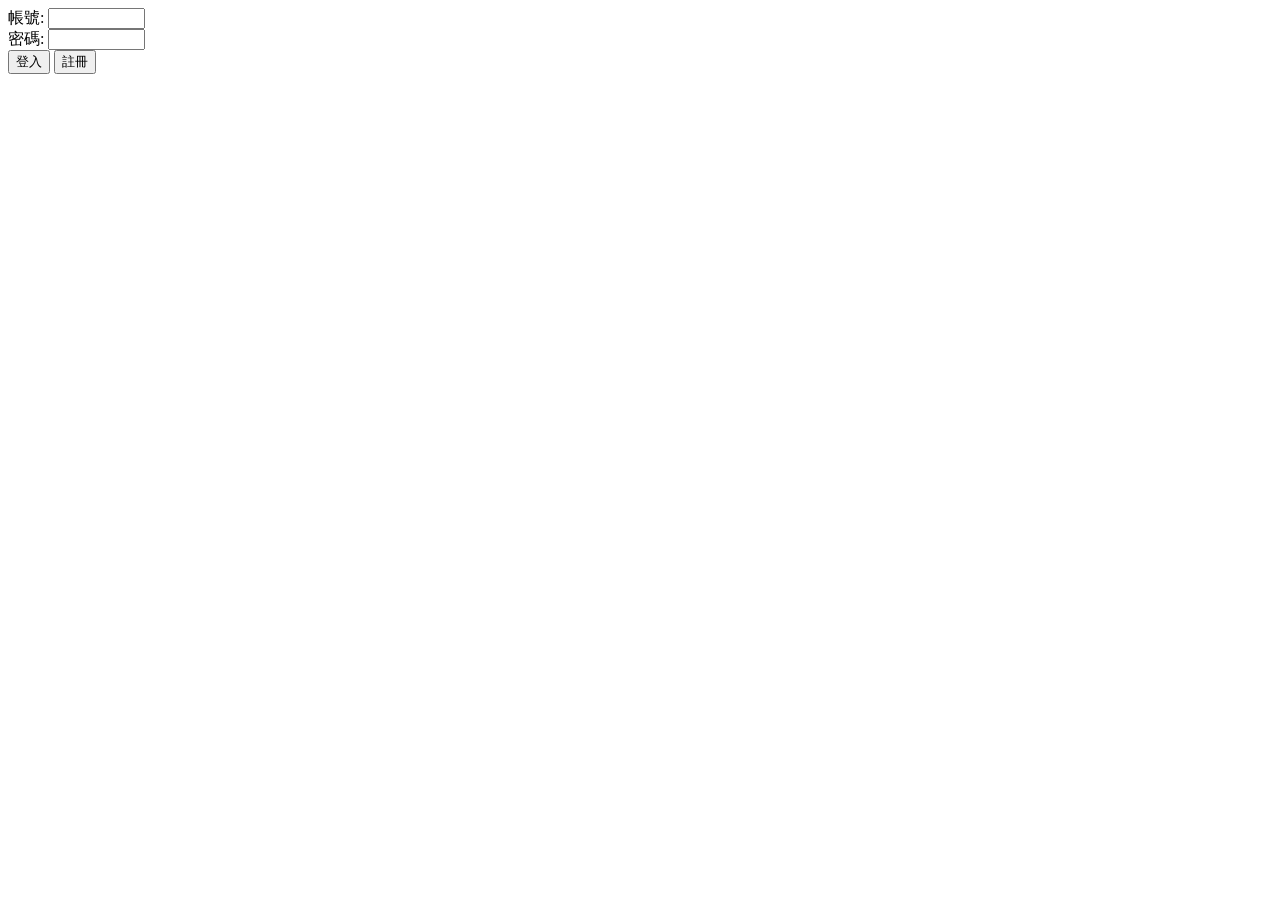
==== public/index.html @ 8639ffa3 "Add files via upload" ====
<!DOCTYPE html>
<html >
<head>
    <meta charset="UTF-8">
    <meta name="viewport" content="width=device-width, initial-scale=1.0">
    <title>搶救學分大作戰</title>
    <link rel="icon" href="images/favicon.ico" type="image/x-icon" />
    <script src="https://ajax.googleapis.com/ajax/libs/jquery/3.6.1/jquery.min.js"></script>
    <script>
        $(document).ready(function(){
            $("#signin").click(function () {
                if ($("#username").val() == "" || $("#password").val() == "") alert("Please check your input");
                else {
                    $.post("/signIn",{username: $("#username").val(),password: $("#password").val(),},function (res) {
                            if (res != "fail") {
                                alert("登入成功 請按下確認進入網頁");
                                location.href=("main.html?"+res);
                            }
                            else alert("登入失敗");

                    });
                }
            });
            $("#signup").click(function () {
                if ($("#username").val() == "" || $("#password").val() == "") alert("Please check your input");
                else {
                    $.post("/signUp",{username: $("#username").val(),password: $("#password").val(),},function (res) {
                            if (res == "ok") {
                                alert("註冊成功，請再次登入");
                            }
                            else alert("註冊失敗，帳號名稱被使用");
                    });
                }
            });
        });
        
    </script>
</head>
<body>
    <label>帳號: <input type=" text" id="username" size="10"></input></label>
    <br>
    <label>密碼: <input type="text" id="password" size="10"></label>
    <br>
    </input><input type="button" id="signin" value="登入">
    <input type="button" id="signup" value="註冊">
</body>
</html>
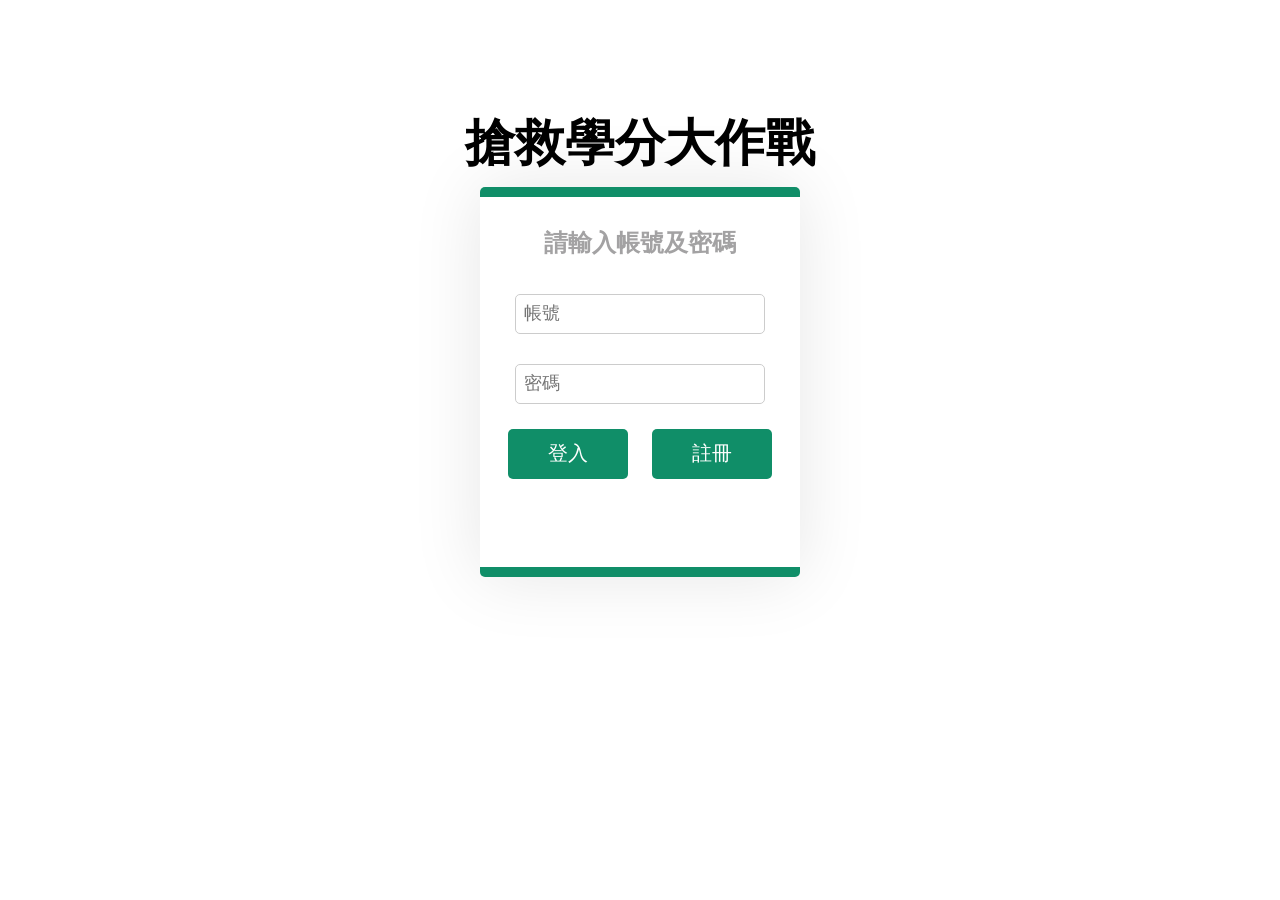
==== commit fbc73137: "Add files via upload" ====
--- a/public/index.html
+++ b/public/index.html
@@ -1,47 +1,123 @@
-<!DOCTYPE html>
-<html >
-<head>
-    <meta charset="UTF-8">
-    <meta name="viewport" content="width=device-width, initial-scale=1.0">
-    <title>搶救學分大作戰</title>
-    <link rel="icon" href="images/favicon.ico" type="image/x-icon" />
-    <script src="https://ajax.googleapis.com/ajax/libs/jquery/3.6.1/jquery.min.js"></script>
-    <script>
-        $(document).ready(function(){
-            $("#signin").click(function () {
-                if ($("#username").val() == "" || $("#password").val() == "") alert("Please check your input");
-                else {
-                    $.post("/signIn",{username: $("#username").val(),password: $("#password").val(),},function (res) {
-                            if (res != "fail") {
-                                alert("登入成功 請按下確認進入網頁");
-                                location.href=("main.html?"+res);
-                            }
-                            else alert("登入失敗");
-
-                    });
-                }
+<html>
+    <head>
+        <meta charset="UTF-8">
+        <title>搶救學分大作戰</title>
+        <style type="text/css">
+            *{
+                font-family:微軟正黑體;  
+            }
+            body{
+                background-color: white;
+            }
+            #username, #password{
+                font-size: 18px;
+                width: 250px;
+                height: 40px;
+                margin: 15px;
+                color: #108e68;
+            }
+            h2{
+                text-align: center;
+                color: #a3a2a3;
+            }
+            h2:hover{
+                color: black;
+            }
+            h2:hover::before {
+                position: absolute;
+                top: 310px;
+                left: 40;
+                content: '初次使用請先註冊喔:D';
+            }
+            #container1{
+                margin: 50px;
+                padding: 10px;
+                width: 300px;
+                height: 350px;
+                background-color: white;
+                border-radius: 5px;
+                border-top: 10px solid #108e68;
+                border-bottom:10px solid #108e68;
+                box-shadow: 0 0px 70px rgba(0, 0, 0, 0.1);
+                position:relative;   
+                margin: auto;
+                top: 100px;
+                text-align:center;  
+            }
+            .big{
+                position:relative;   
+                margin: 10px;
+                font-weight:bold;
+                top: 100px;
+                font-size: 50px;
+                text-align:center; 
+            }
+            .a{
+                color: white;  
+                background: #108e68;
+                width: 120px;
+                height: 50px;
+                margin: 10px;
+                padding: 5px;
+                border-radius: 5px;
+                border: 0px;
+                font-size: 20px;
+                flex: auto;
+            }
+            .a:hover{
+                background-color: rgb(11, 107, 85);
+            }
+            input{
+                padding: 8px;
+                border: none; 
+                border:solid 1px #ccc;
+                border-radius: 5px;
+            }
+        </style>
+        <script src="https://ajax.googleapis.com/ajax/libs/jquery/3.6.1/jquery.min.js"></script> 
+        <script>
+            $(document).ready(function(){
+                $("#signin").click(function () {
+                    if ($("#username").val() == "" || $("#password").val() == "") alert("請確認輸入");
+                    else {
+                        $.post("/signIn",{username: $("#username").val(),password: $("#password").val(),},function (res) {
+                                if (res != "fail") {
+                                    alert("登入成功 請按下確認進入網頁");
+                                    location.href=("main.html?"+res);
+                                }
+                                else alert("登入失敗");
+    
+                        });
+                    }
+                });
+                $("#signup").click(function () {
+                    if ($("#username").val() == "" || $("#password").val() == "") alert("請確認輸入");
+                    else {
+                        $.post("/signUp",{username: $("#username").val(),password: $("#password").val(),},function (res) {
+                                if (res == "ok") {
+                                    alert("註冊成功，請再次登入");
+                                }
+                                else alert("註冊失敗，帳號名稱被使用");
+                        });
+                    }
+                });
             });
-            $("#signup").click(function () {
-                if ($("#username").val() == "" || $("#password").val() == "") alert("Please check your input");
-                else {
-                    $.post("/signUp",{username: $("#username").val(),password: $("#password").val(),},function (res) {
-                            if (res == "ok") {
-                                alert("註冊成功，請再次登入");
-                            }
-                            else alert("註冊失敗，帳號名稱被使用");
-                    });
-                }
-            });
-        });
-        
-    </script>
-</head>
-<body>
-    <label>帳號: <input type=" text" id="username" size="10"></input></label>
-    <br>
-    <label>密碼: <input type="text" id="password" size="10"></label>
-    <br>
-    </input><input type="button" id="signin" value="登入">
-    <input type="button" id="signup" value="註冊">
-</body>
+        </script>
+    </head>
+  <body>
+    <div class="big">
+        搶救學分大作戰
+    </div>
+    <div class="login_page">
+      <div id="container1">
+        <div class="login">  
+          <h2>請輸入帳號及密碼</h2>
+            <input type="text" id="username" name="username" placeholder="帳號" >
+            <input type="text" id="password" name="password" placeholder="密碼"  >
+            <input class="a" type="button" value="登入" id="signin">
+            <input class="a" type="button" value="註冊" id="signup">
+        </div>
+      </div>
+    </div>
+  </body>
 </html>
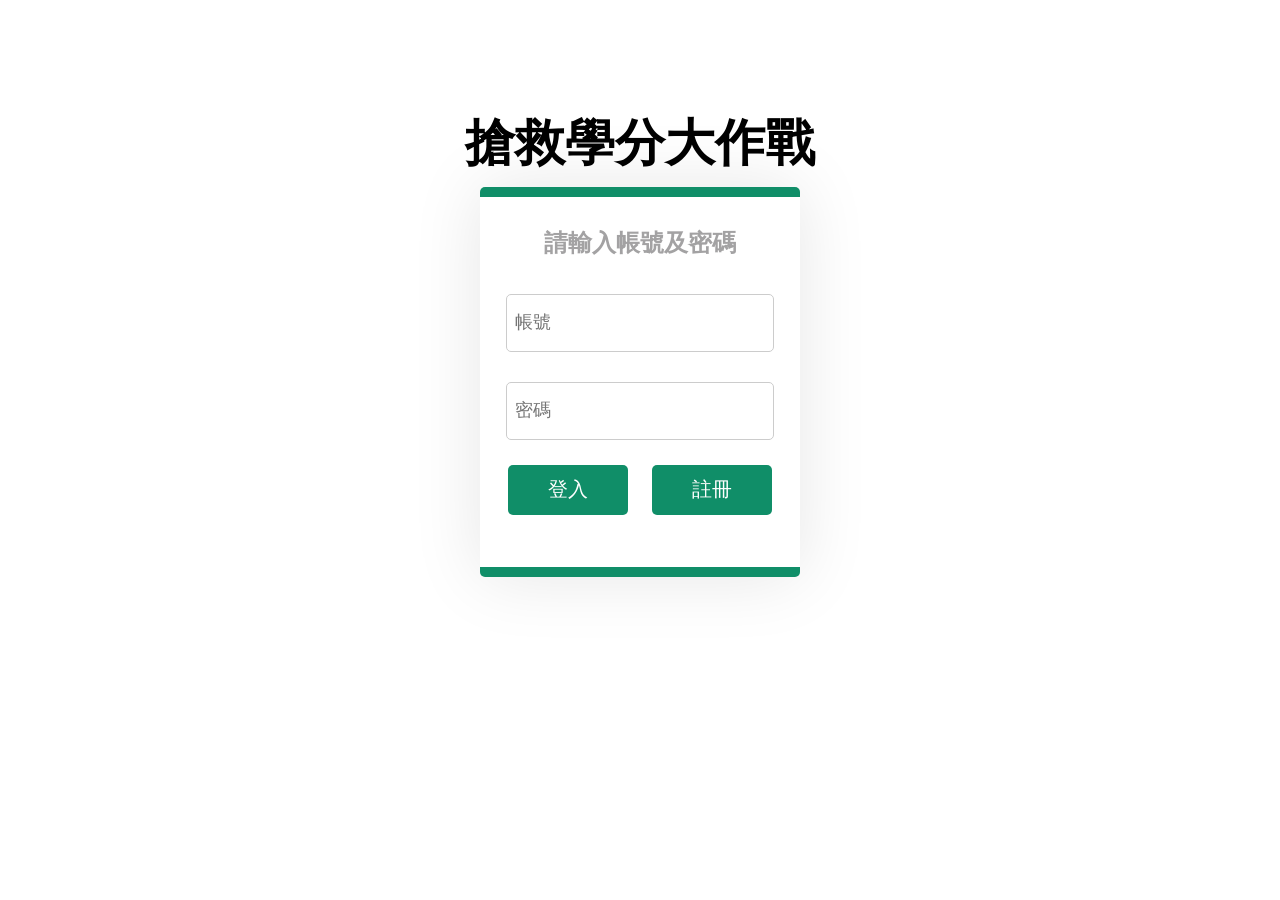
==== commit 24124307: "Update index.html" ====
--- a/public/index.html
+++ b/public/index.html
@@ -1,7 +1,11 @@
+<!DOCTYPE html>
 <html>
     <head>
         <meta charset="UTF-8">
+        <meta name="viewport" content="width=device-width, initial-scale=1.0">
+        <link rel="icon" href="images/favicon.ico" type="image/x-icon" />
         <title>搶救學分大作戰</title>
+        <script src="https://ajax.googleapis.com/ajax/libs/jquery/3.6.1/jquery.min.js"></script> 
         <style type="text/css">
             *{
                 font-family:微軟正黑體;  
@@ -74,7 +78,7 @@
                 border-radius: 5px;
             }
         </style>
-        <script src="https://ajax.googleapis.com/ajax/libs/jquery/3.6.1/jquery.min.js"></script> 
+        
         <script>
             $(document).ready(function(){
                 $("#signin").click(function () {
@@ -120,4 +124,4 @@
       </div>
     </div>
   </body>
-</html>+</html>
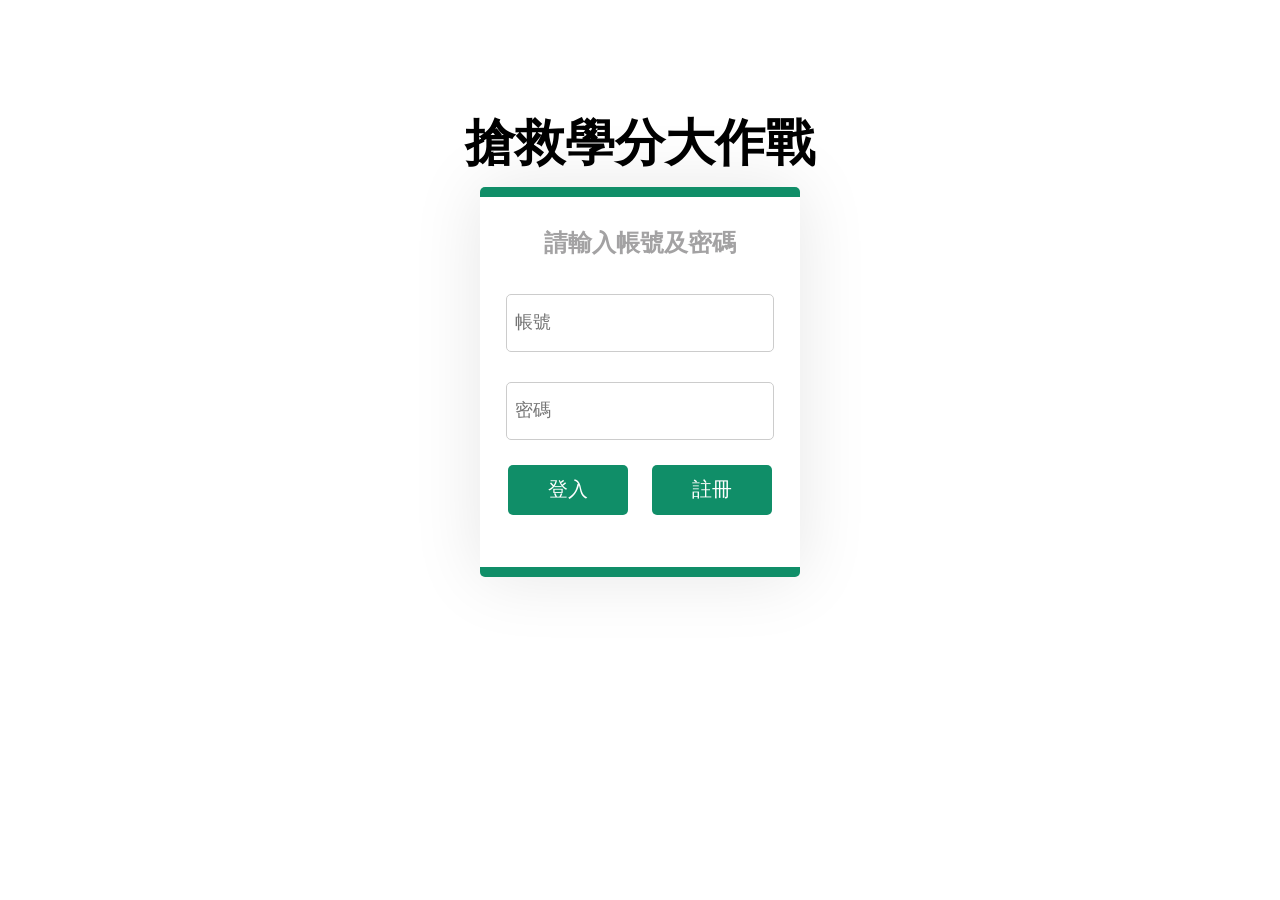
==== commit 2f7f1f84: "Add files via upload" ====
--- a/public/index.html
+++ b/public/index.html
@@ -29,8 +29,8 @@
             }
             h2:hover::before {
                 position: absolute;
-                top: 310px;
-                left: 40;
+                top: 330px;
+                left: 39px;
                 content: '初次使用請先註冊喔:D';
             }
             #container1{
@@ -124,4 +124,4 @@
       </div>
     </div>
   </body>
-</html>
+</html>
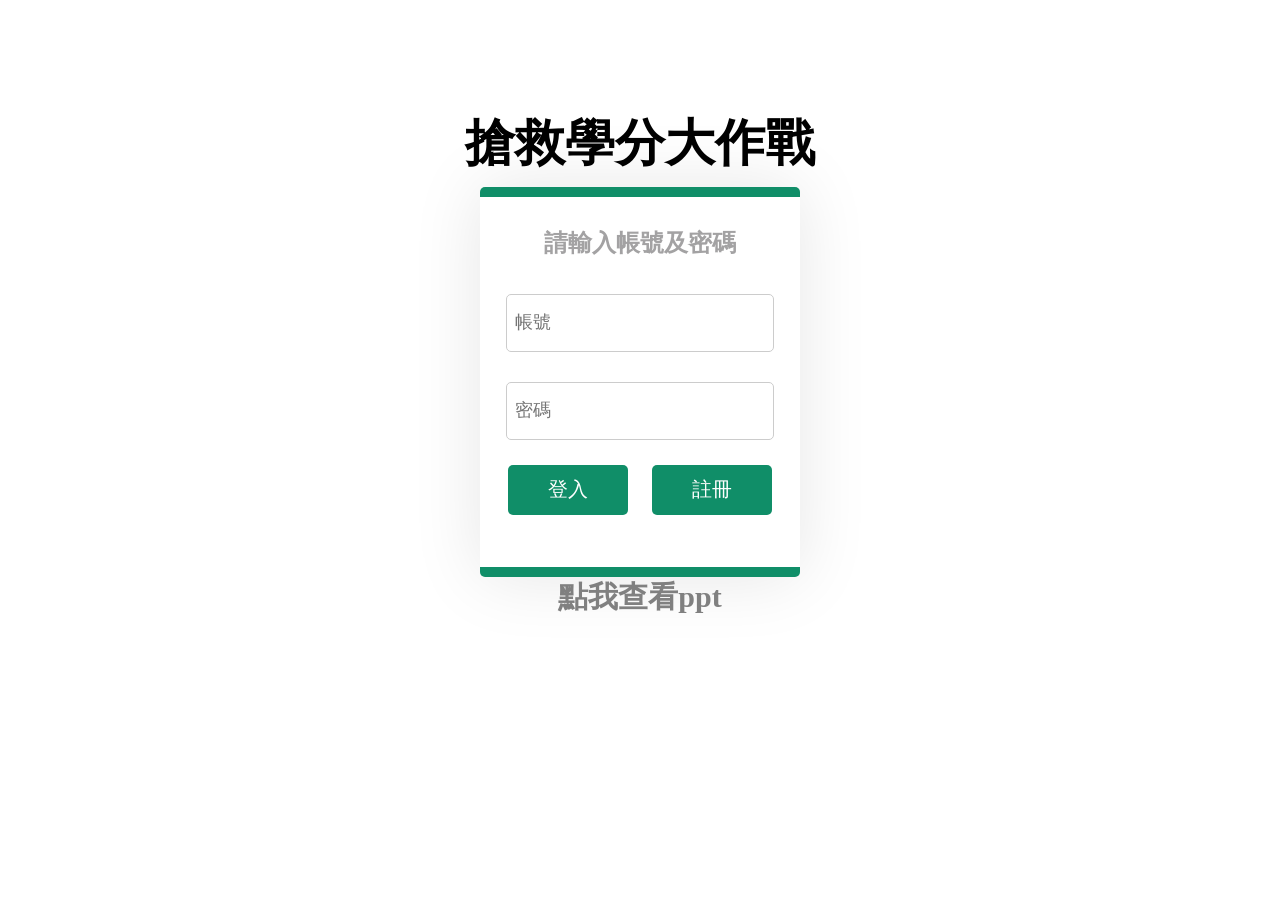
==== commit 14dae7e9: "Update index.html" ====
--- a/public/index.html
+++ b/public/index.html
@@ -77,6 +77,24 @@
                 border:solid 1px #ccc;
                 border-radius: 5px;
             }
+            .ppt{
+                position:relative;   
+                width: auto;
+                font-weight:bold;
+                top: 100px;
+                font-size: 30px;
+                text-align:center;
+                color: gray;
+                text-decoration: none; 
+            }
+            .de{
+                position:relative;   
+                font-weight:bold;
+                font-size: 30px;
+                text-align:center;
+                color: gray;
+                text-decoration: none; 
+            }
         </style>
         
         <script>
@@ -117,11 +135,15 @@
         <div class="login">  
           <h2>請輸入帳號及密碼</h2>
             <input type="text" id="username" name="username" placeholder="帳號" >
-            <input type="text" id="password" name="password" placeholder="密碼"  >
+            <input type="password" id="password" name="password" placeholder="密碼"  >
             <input class="a" type="button" value="登入" id="signin">
             <input class="a" type="button" value="註冊" id="signup">
         </div>
       </div>
     </div>
+    <div class="ppt">
+        <a  class="de" href="搶救學分大作戰01057119+01057104.pdf" target="_blank">點我查看ppt</a>
+    </div>
+    
   </body>
-</html>+</html>
